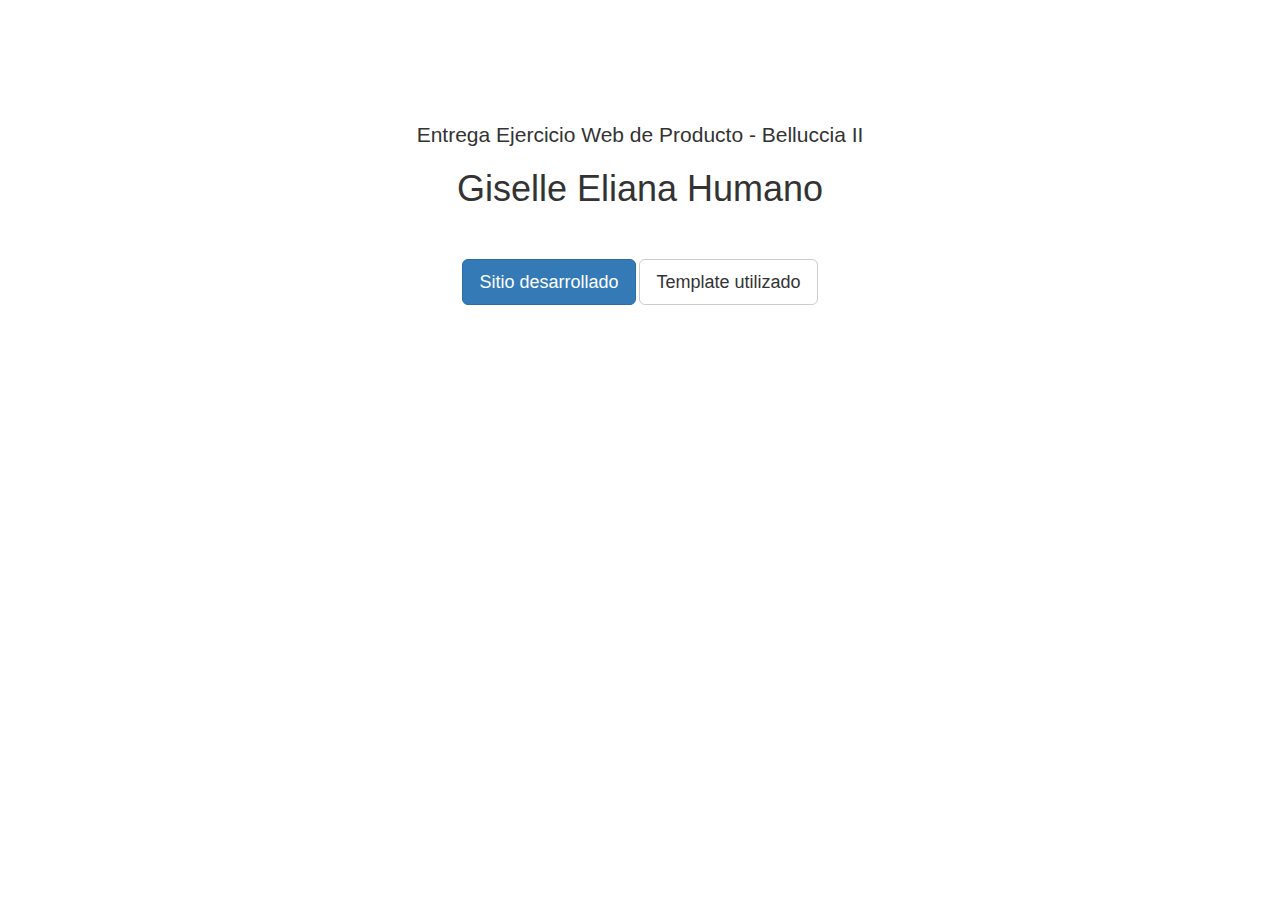
==== entregaWeb.html @ 6906257f "linkEntrega" ====
<!DOCTYPE html>
<html lang="es">

<head>

    <meta charset="utf-8">
    <meta http-equiv="X-UA-Compatible" content="IE=edge">
    <meta name="viewport" content="width=device-width, initial-scale=1">
    <meta name="description" content="">
    <meta name="author" content="">

    <title>Entrega Web de Producto - Belluccia II</title>

    <!-- Bootstrap Core CSS -->
    <link rel="stylesheet" href="https://maxcdn.bootstrapcdn.com/bootstrap/3.3.7/css/bootstrap.min.css" integrity="sha384-BVYiiSIFeK1dGmJRAkycuHAHRg32OmUcww7on3RYdg4Va+PmSTsz/K68vbdEjh4u" crossorigin="anonymous">


    <!-- HTML5 Shim and Respond.js IE8 support of HTML5 elements and media queries -->
    <!-- WARNING: Respond.js doesn't work if you view the page via file:// -->
    <!--[if lt IE 9]>
        <script src="https://oss.maxcdn.com/libs/html5shiv/3.7.0/html5shiv.js"></script>
        <script src="https://oss.maxcdn.com/libs/respond.js/1.4.2/respond.min.js"></script>
    <![endif]-->

</head>

<body>


    <!-- Page Content -->
    <div class="container">

        <div class="row">
            <div class="col-lg-12 text-center" style="margin-top:100px">
                <h2 class="lead">Entrega Ejercicio Web de Producto - Belluccia II</h2>
                <h1>Giselle Eliana Humano</h1>
                <p style="margin-top:50px">
                    <a class="btn btn-primary btn-lg" href="./index.html">Sitio desarrollado</a> 
                    <a class="btn btn-default btn-lg" href="https://bootstrapmade.com/demo/HeroBiz/">Template utilizado</a>
                </p>
            </div>
        </div>
        <!-- /.row -->

    </div>
    <!-- /.container -->

    <!-- jQuery Version 1.11.1 -->
    <script src="https://ajax.googleapis.com/ajax/libs/jquery/1.12.4/jquery.min.js"></script>

    <!-- Bootstrap Core JavaScript -->
    <script src="https://maxcdn.bootstrapcdn.com/bootstrap/3.3.7/js/bootstrap.min.js" integrity="sha384-Tc5IQib027qvyjSMfHjOMaLkfuWVxZxUPnCJA7l2mCWNIpG9mGCD8wGNIcPD7Txa" crossorigin="anonymous"></script>


</body>

</html>
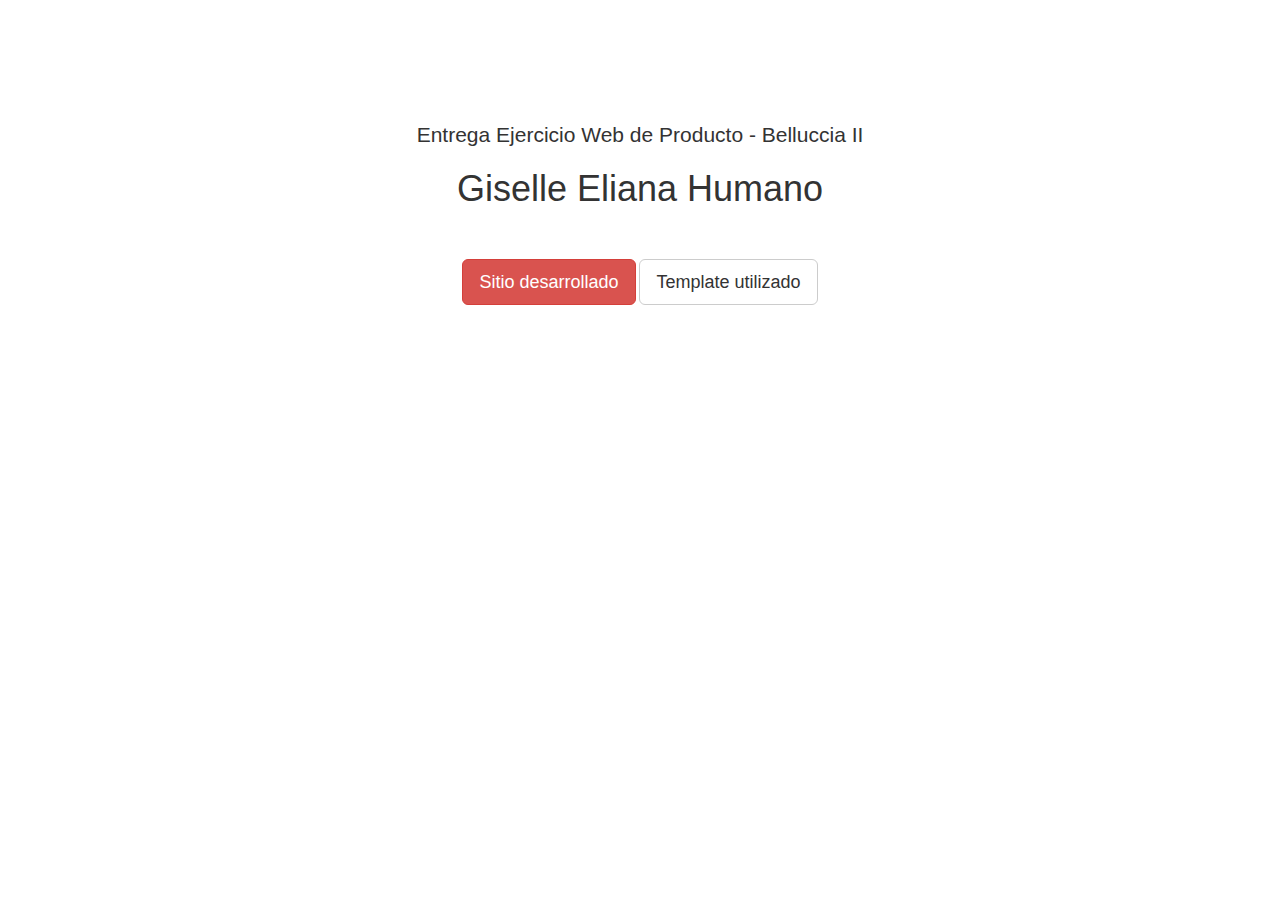
==== commit 2d72eeeb: "colors" ====
--- a/entregaWeb.html
+++ b/entregaWeb.html
@@ -35,7 +35,7 @@
                 <h2 class="lead">Entrega Ejercicio Web de Producto - Belluccia II</h2>
                 <h1>Giselle Eliana Humano</h1>
                 <p style="margin-top:50px">
-                    <a class="btn btn-primary btn-lg" href="./index.html">Sitio desarrollado</a> 
+                    <a class="btn btn-danger btn-lg" href="./index.html">Sitio desarrollado</a> 
                     <a class="btn btn-default btn-lg" href="https://bootstrapmade.com/demo/HeroBiz/">Template utilizado</a>
                 </p>
             </div>
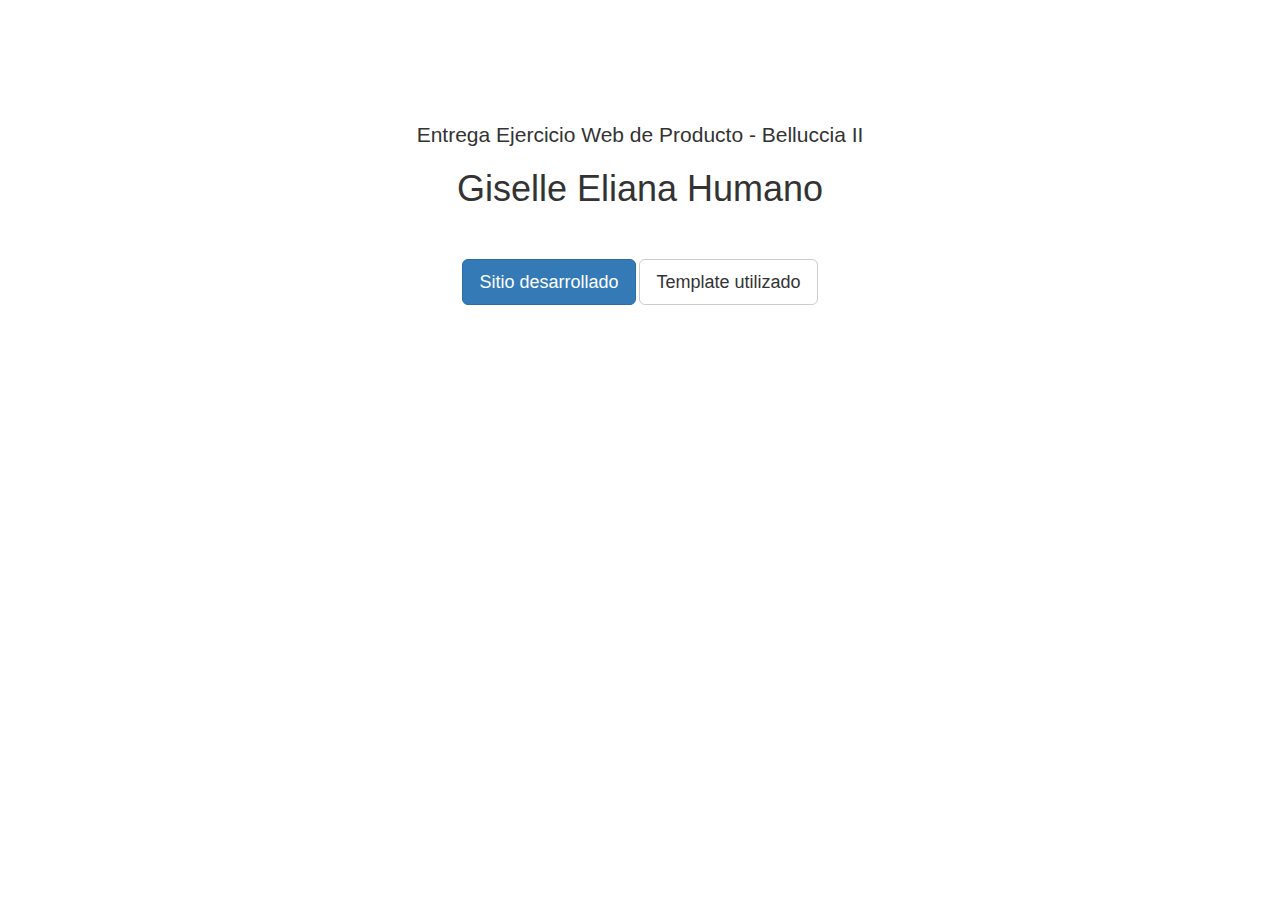
==== commit 88eff38e: "cambios" ====
--- a/entregaWeb.html
+++ b/entregaWeb.html
@@ -35,7 +35,7 @@
                 <h2 class="lead">Entrega Ejercicio Web de Producto - Belluccia II</h2>
                 <h1>Giselle Eliana Humano</h1>
                 <p style="margin-top:50px">
-                    <a class="btn btn-danger btn-lg" href="./index.html">Sitio desarrollado</a> 
+                    <a class="btn btn-primary btn-lg" href="./index.html">Sitio desarrollado</a> 
                     <a class="btn btn-default btn-lg" href="https://bootstrapmade.com/demo/HeroBiz/">Template utilizado</a>
                 </p>
             </div>
